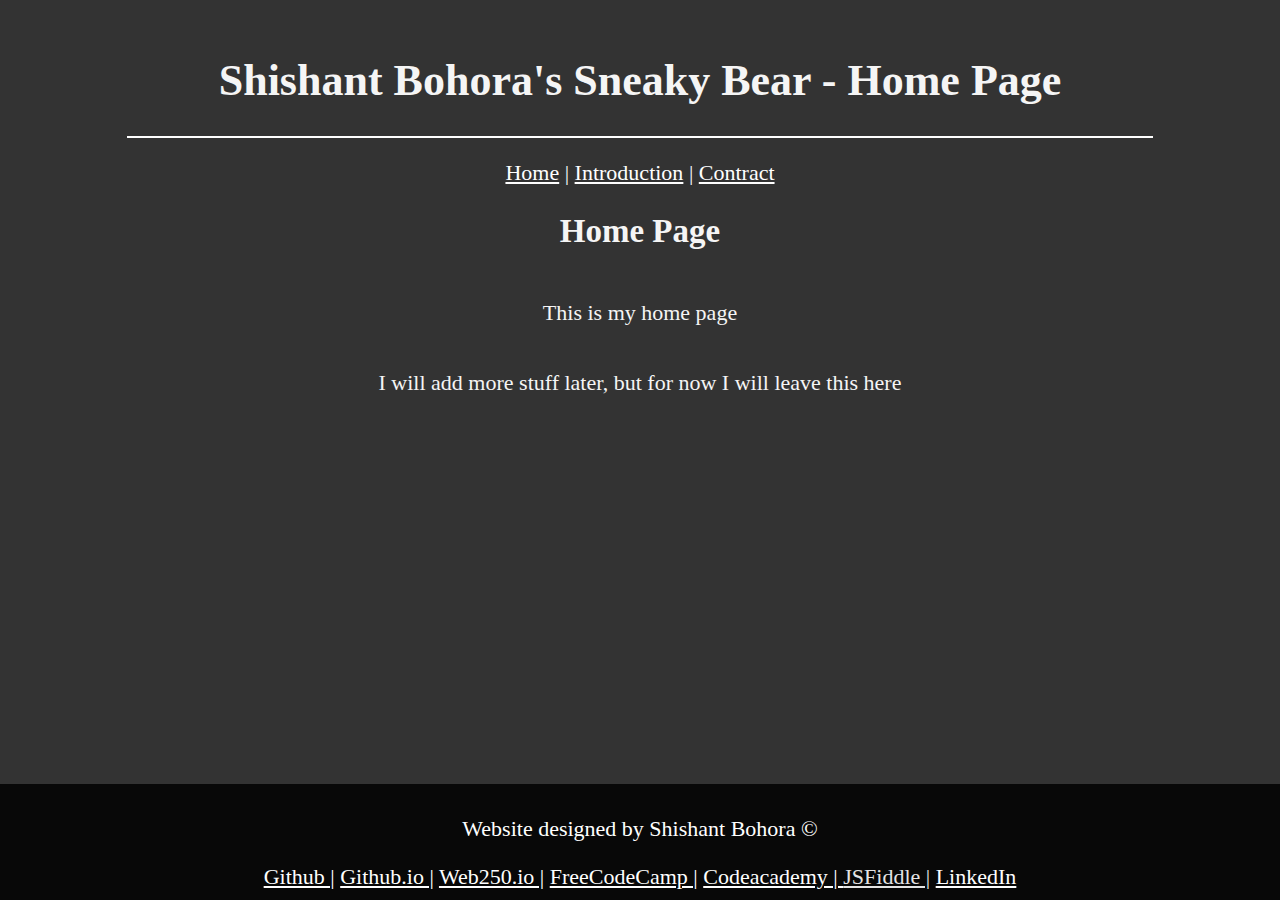
==== index.html @ 935977c9 "Update index.html" ====
<!DOCTYPE html>
<html lang="en">
  <head>
    <meta charset="UTF-8">

    <title>Shishant Bohora's Sneaky Bear - WEB250 - Home page</title>
    <link  href="styles/main.css" rel="stylesheet">
    <script
      src="https://lint.page/kit/67ff88.js"
      crossorigin="anonymous"
    ></script>
  </head>
  <body>
    <br>
    
    <header>
      <h1 align="center">
        Shishant Bohora's Sneaky Bear  - Home Page
      </h1>
      <hr>
      
      <nav aria-label="primary-navigation">
        <p align="center">
          <a href="https://shishantg87.github.io/WEB250/home.html" target="_blank">Home</a> |
          <a href="https://shishantg87.github.io/intro.html" target="_blank">Introduction</a> |
          <a href="contract.html" target="_blank">Contract</a>
        </p>
      </nav>
      <h2 align="center">Home Page</h2>
    </header>
    <p align="center">
      This is my home page
    </p>
    <p align="center">
      I will add more stuff later, but for now I will leave this here
    </p>
    <footer>
      <p>Website designed by Shishant Bohora &copy;</p>
      <nav>
        <a href="https://github.com/ShishantG87">Github |</a>
        <a href="https://shishantg87.github.io/"> Github.io |</a>
        <a href="home.html"> Web250.io |</a>
        <a href="https://www.freecodecamp.org/sbohora12"> FreeCodeCamp |</a>
        <a href="https://www.codecademy.com/profiles/ShishantBohora"> Codeacademy | </a>
        <a href="">  JSFiddle |</a>
        <a href="https://www.linkedin.com/in/shishant-bohora-708760294/">LinkedIn</a>
      </nav>
    </footer>
  </body>
</html>
---- styles/main.css ----
html, body {
    font-size: 22px;
    height: 100%;
    margin: 0;
  }
  body {
    text-align: center;
    display: flex;
    flex-direction: column;
    background-color: #333;
    color: whitesmoke;
  }


  a {
    color:  rgb(255, 255, 255);
  }

  a:visited{

    color: rgb(228, 228, 228);


  }

  a:hover, a:active {
    color: #ffffff;
  }

  footer {
    margin-top: auto;
    background-color: rgb(8, 8, 8);
    color: white;
    text-align: center;
    padding: 10px;

  }

  hr {
    border: 1px solid #ffffff;
    width: 80%;
    margin: 20px auto;
  }
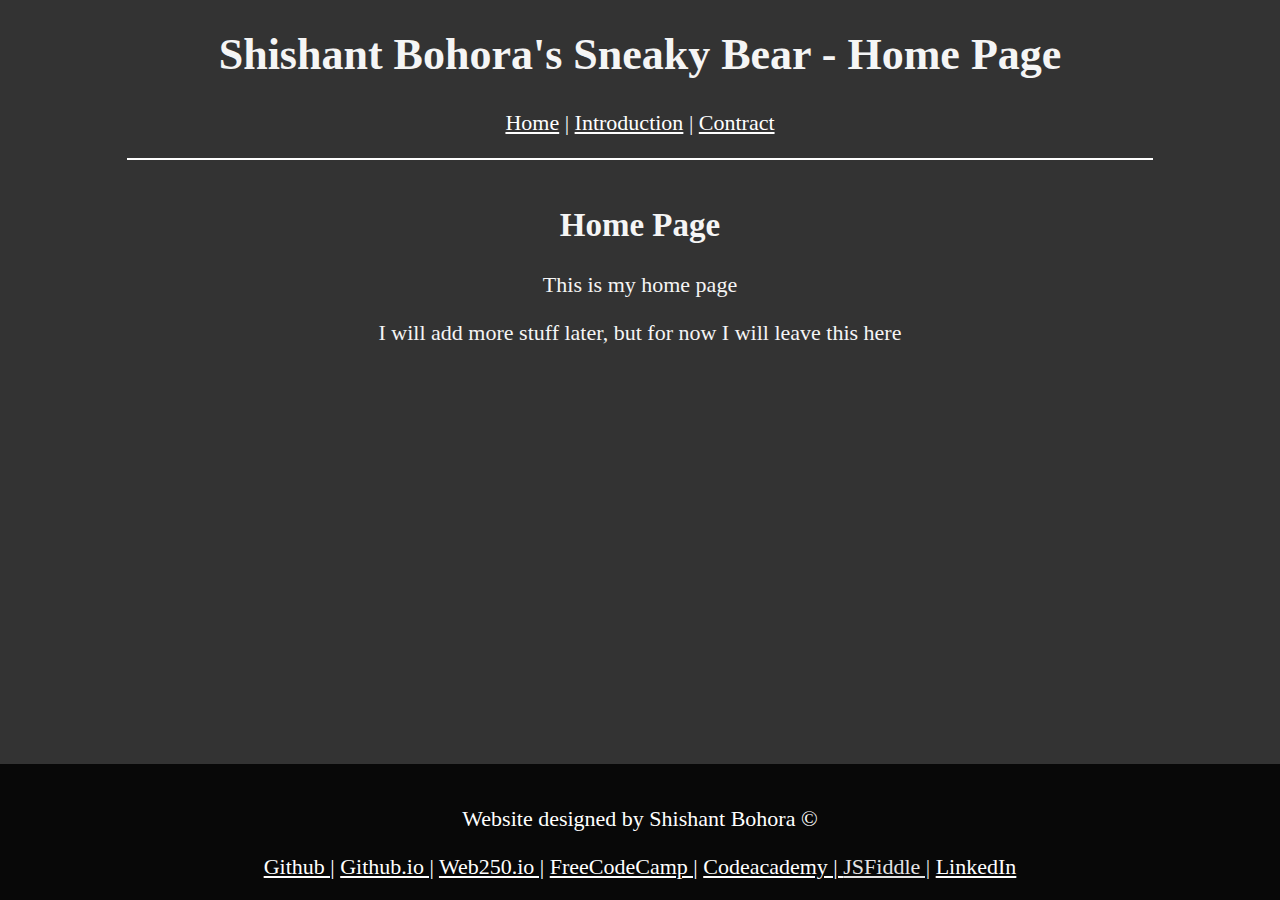
==== commit 6a0bf023: "include components" ====
--- a/index.html
+++ b/index.html
@@ -1,50 +1,27 @@
 <!DOCTYPE html>
 <html lang="en">
   <head>
-    <meta charset="UTF-8">
+    <meta charset="UTF-8" >
 
     <title>Shishant Bohora's Sneaky Bear - WEB250 - Home page</title>
-    <link  href="styles/main.css" rel="stylesheet">
+    <link href="styles/main.css" rel="stylesheet" >
     <script
       src="https://lint.page/kit/67ff88.js"
       crossorigin="anonymous"
     ></script>
   </head>
   <body>
-    <br>
     
-    <header>
-      <h1 align="center">
-        Shishant Bohora's Sneaky Bear  - Home Page
-      </h1>
-      <hr>
-      
-      <nav aria-label="primary-navigation">
-        <p align="center">
-          <a href="https://shishantg87.github.io/WEB250/home.html" target="_blank">Home</a> |
-          <a href="https://shishantg87.github.io/intro.html" target="_blank">Introduction</a> |
-          <a href="contract.html" target="_blank">Contract</a>
-        </p>
-      </nav>
-      <h2 align="center">Home Page</h2>
-    </header>
-    <p align="center">
-      This is my home page
-    </p>
-    <p align="center">
-      I will add more stuff later, but for now I will leave this here
-    </p>
-    <footer>
-      <p>Website designed by Shishant Bohora &copy;</p>
-      <nav>
-        <a href="https://github.com/ShishantG87">Github |</a>
-        <a href="https://shishantg87.github.io/"> Github.io |</a>
-        <a href="home.html"> Web250.io |</a>
-        <a href="https://www.freecodecamp.org/sbohora12"> FreeCodeCamp |</a>
-        <a href="https://www.codecademy.com/profiles/ShishantBohora"> Codeacademy | </a>
-        <a href="">  JSFiddle |</a>
-        <a href="https://www.linkedin.com/in/shishant-bohora-708760294/">LinkedIn</a>
-      </nav>
-    </footer>
+    <div id="header"></div>
+   
+    <main>
+      <h2>Home Page</h2>
+      <p>This is my home page</p>
+    <p>I will add more stuff later, but for now I will leave this here</p>
+    </main>
+
+    
+    <footer id="footer"></footer>
+    <script src="java-scripts/include-components.js"></script>
   </body>
 </html>
--- a/styles/main.css
+++ b/styles/main.css
@@ -2,6 +2,7 @@
 html, body {
     font-size: 22px;
     height: 100%;
+    width: 100%;
     margin: 0;
   }
   body {
@@ -39,7 +40,7 @@
 
   hr {
     border: 1px solid #ffffff;
-    width: 80%;
+    max-width: 80%;
     margin: 20px auto;
   }
   
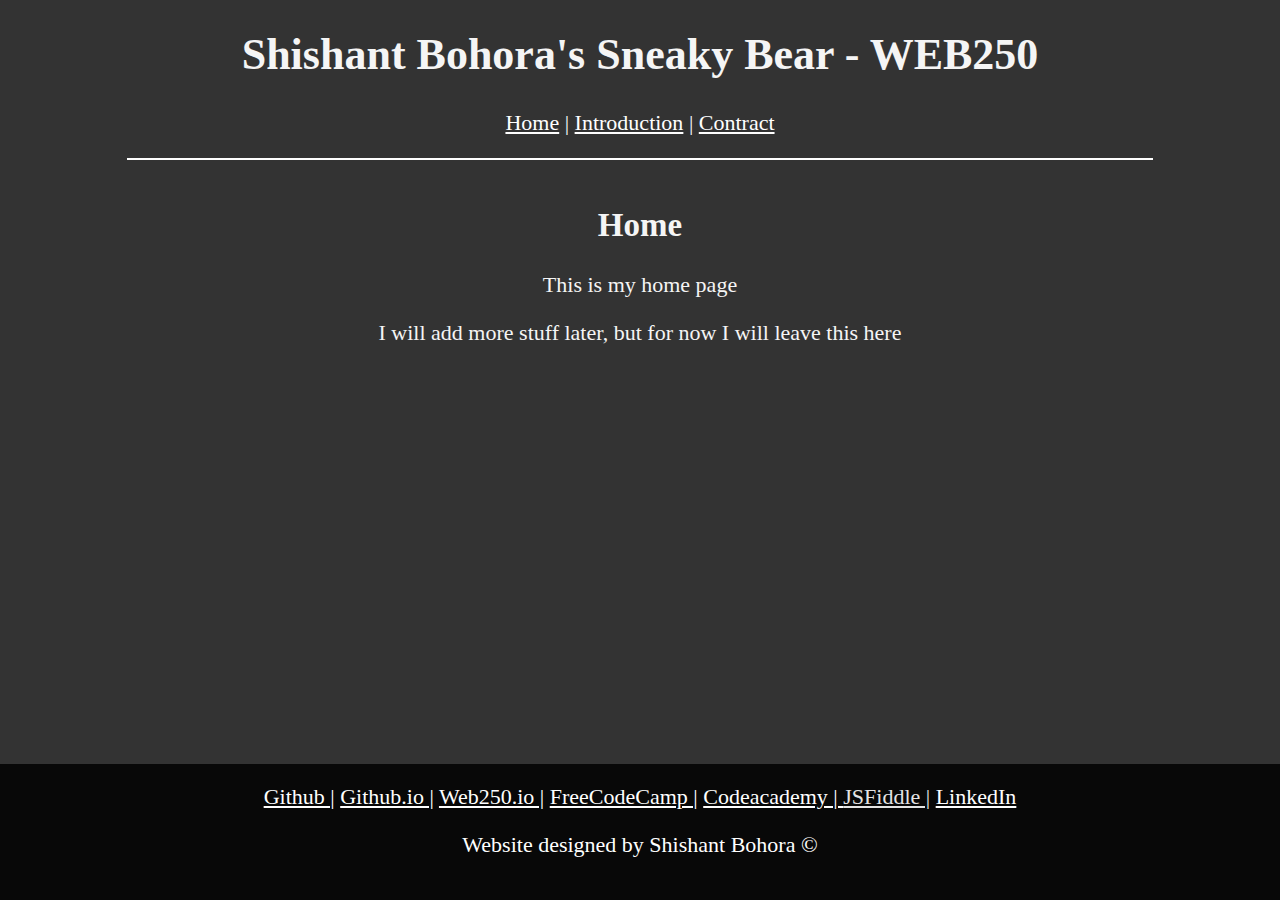
==== commit 14604b22: "done" ====
--- a/index.html
+++ b/index.html
@@ -3,7 +3,7 @@
   <head>
     <meta charset="UTF-8" >
 
-    <title>Shishant Bohora's Sneaky Bear - WEB250 - Home page</title>
+    <title>Shishant Bohora - Sneaky Bear - WEB250 - </title>
     <link href="styles/main.css" rel="stylesheet" >
     <script
       src="https://lint.page/kit/67ff88.js"
@@ -15,7 +15,7 @@
     <div id="header"></div>
    
     <main>
-      <h2>Home Page</h2>
+      <h2>Home</h2>
       <p>This is my home page</p>
     <p>I will add more stuff later, but for now I will leave this here</p>
     </main>
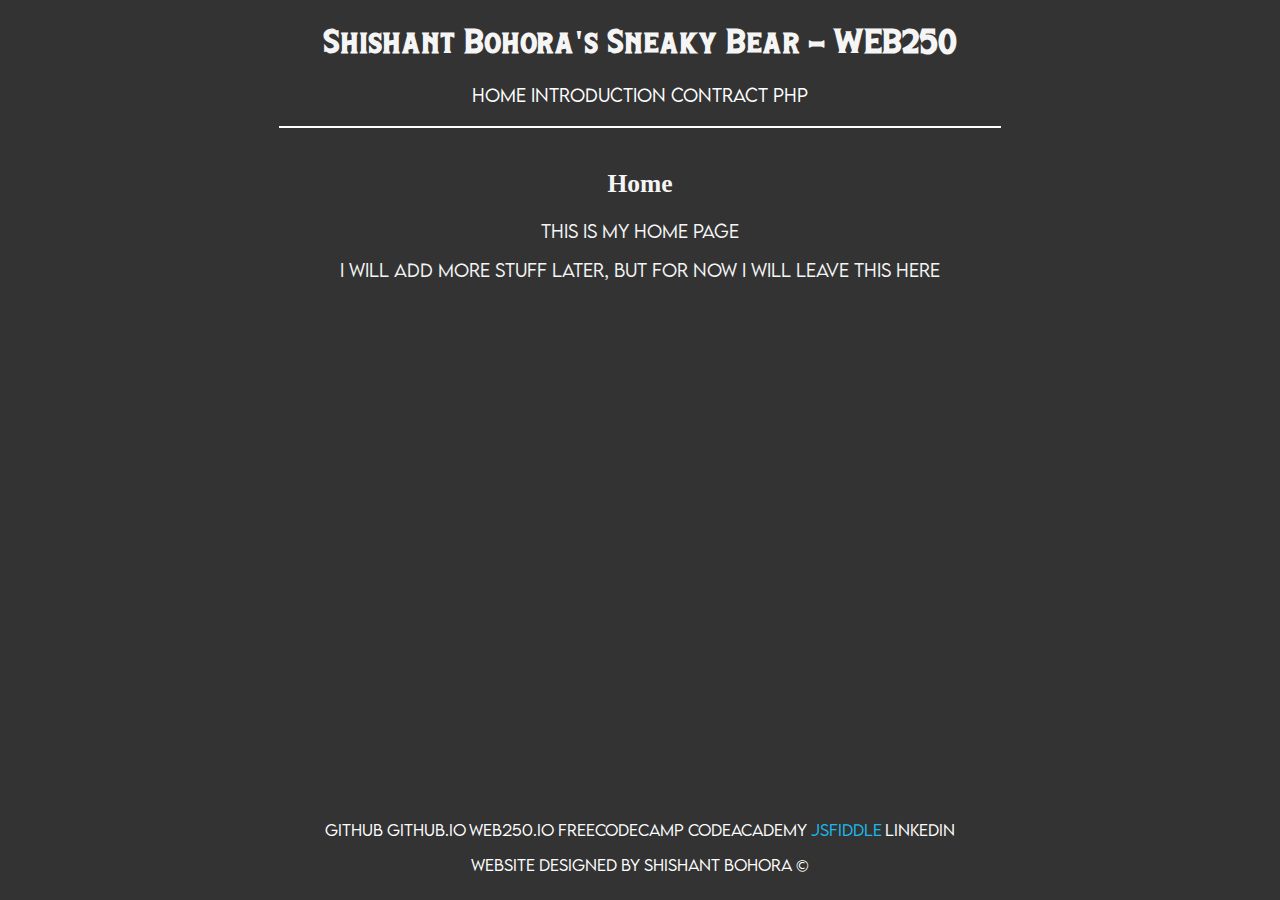
==== commit 878a35ce: "d" ====
--- a/index.html
+++ b/index.html
@@ -5,6 +5,7 @@
 
     <title>Shishant Bohora - Sneaky Bear - WEB250 - </title>
     <link href="styles/main.css" rel="stylesheet" >
+    <link rel="stylesheet" href="styles/fonts.css">
     <script
       src="https://lint.page/kit/67ff88.js"
       crossorigin="anonymous"
--- a/styles/main.css
+++ b/styles/main.css
@@ -1,9 +1,10 @@
 
 html, body {
-    font-size: 22px;
+    font-size: 17px;
     height: 100%;
-    width: 100%;
-    margin: 0;
+    width: 90%;
+    margin: 0 auto;
+    max-width: 1000px;
   }
   body {
     text-align: center;
@@ -16,13 +17,11 @@
 
   a {
     color:  rgb(255, 255, 255);
+    text-decoration: none;
   }
 
   a:visited{
-
-    color: rgb(228, 228, 228);
-
-
+    color: rgba(26, 187, 236, 0.884);
   }
 
   a:hover, a:active {
@@ -30,8 +29,9 @@
   }
 
   footer {
+    font-size: 15px;
     margin-top: auto;
-    background-color: rgb(8, 8, 8);
+    
     color: white;
     text-align: center;
     padding: 10px;
--- a/styles/fonts.css
+++ b/styles/fonts.css
@@ -0,0 +1,16 @@
+@font-face {
+    font-family: 'header-font';
+    src: url('../fonts/hamston.ttf') format('truetype');
+}
+
+@font-face {
+    font-family: 'p-font';
+    src: url('../fonts/lemon-milk.otf') format('opentype'); }
+
+h1 {
+    font-family: 'header-font';
+}
+
+a, p, li, figcaption {
+    font-family:'p-font';
+}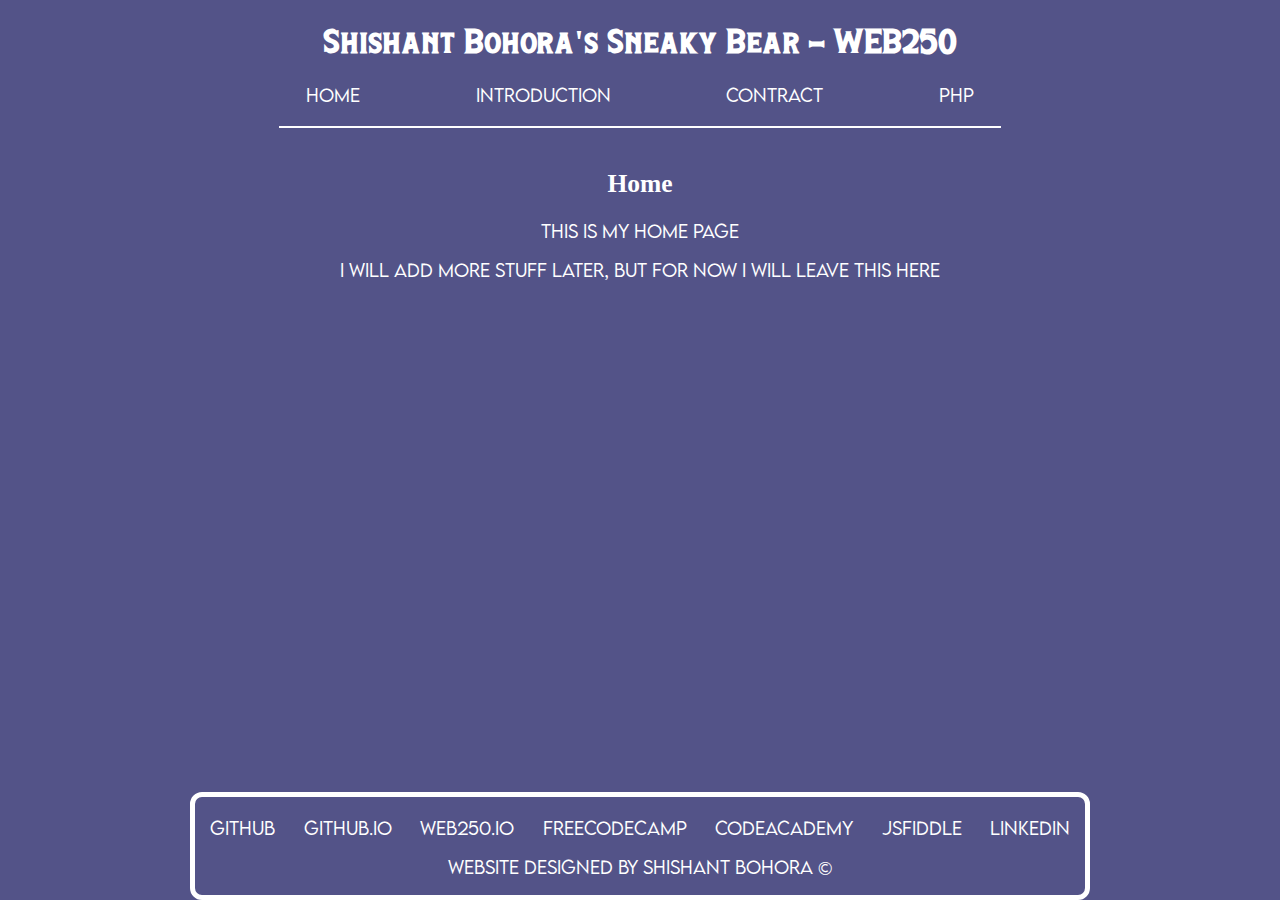
==== commit 205db79b: "d" ====
--- a/index.html
+++ b/index.html
@@ -4,8 +4,8 @@
     <meta charset="UTF-8" >
 
     <title>Shishant Bohora - Sneaky Bear - WEB250 - </title>
-    <link href="styles/main.css" rel="stylesheet" >
-    <link rel="stylesheet" href="styles/fonts.css">
+    <link href="styles/default.css" rel="stylesheet" >
+    <link  href="styles/fonts.css" rel="stylesheet">
     <script
       src="https://lint.page/kit/67ff88.js"
       crossorigin="anonymous"
@@ -13,7 +13,8 @@
   </head>
   <body>
     
-    <div id="header"></div>
+    <header></header>
+ 
    
     <main>
       <h2>Home</h2>
@@ -22,7 +23,7 @@
     </main>
 
     
-    <footer id="footer"></footer>
+    <footer ></footer>
     <script src="java-scripts/include-components.js"></script>
   </body>
 </html>
--- a/styles/default.css
+++ b/styles/default.css
@@ -0,0 +1,77 @@
+html,
+body {
+  font-size: 17px;
+  height: 100%;
+  margin: 0 auto;
+  max-width: 1000px;
+  width: 90%;
+  
+}
+body {
+  text-align: center;
+  display: flex;
+  flex-direction: column;
+  background-color: #535388;
+  color: #ffffff;
+}
+
+a {
+  color: rgb(255, 255, 255);
+  text-decoration: none;
+}
+
+a:visited {
+  color: rgb(255, 255, 255);
+}
+
+a:hover,
+a:active {
+  color: #ffffff;
+}
+
+footer {
+  border-radius: 12px;
+  border: 5px solid white;
+  color: white;
+  text-align: center;
+  position: relative;
+  margin-top: auto;
+  padding-top: 20px;
+}
+
+hr {
+  border: 1px solid #ffffff;
+  max-width: 80%;
+  margin: 20px auto;
+}
+
+ul,
+ol {
+  list-style-position: inside;
+  text-align: left;
+  padding: 20px;
+  flex-direction: column;
+}
+li {
+  margin-bottom: 10px;
+}
+
+img {
+  margin-left: auto;
+  margin-right: auto;
+}
+
+
+#footer-links {
+  display:flex;
+  justify-content: space-between;
+  padding: 0 15px 0 15px;
+
+}
+
+#page-links {
+  display:flex;
+  justify-content: space-evenly;
+  
+
+}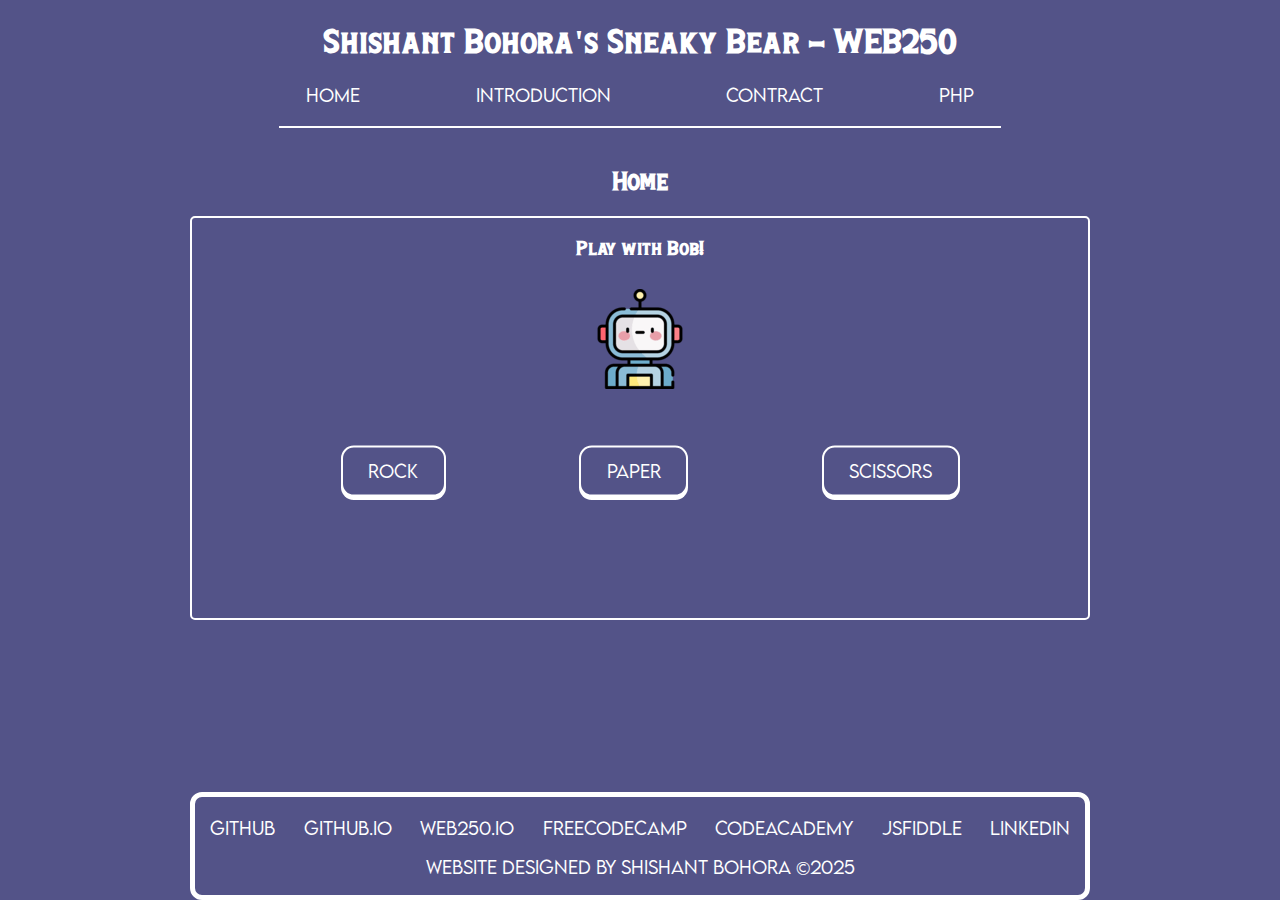
==== commit a3b14eb1: "d" ====
--- a/index.html
+++ b/index.html
@@ -1,29 +1,41 @@
 <!DOCTYPE html>
 <html lang="en">
   <head>
-    <meta charset="UTF-8" >
+    <meta charset="UTF-8" />
 
-    <title>Shishant Bohora - Sneaky Bear - WEB250 - </title>
-    <link href="styles/default.css" rel="stylesheet" >
-    <link  href="styles/fonts.css" rel="stylesheet">
+    <title>Shishant Bohora - Sneaky Bear - WEB250 -</title>
+    <link href="styles/default.css" rel="stylesheet" />
+    <link href="styles/fonts.css" rel="stylesheet" />
     <script
       src="https://lint.page/kit/67ff88.js"
       crossorigin="anonymous"
     ></script>
   </head>
   <body>
-    
     <header></header>
- 
-   
+
     <main>
       <h2>Home</h2>
-      <p>This is my home page</p>
-    <p>I will add more stuff later, but for now I will leave this here</p>
+ 
+
+      <section id="game">
+        <h3>Play with Bob!</h3>
+        <div id="img-cont">
+          <img id="robot-img" src="../images/robot.png" alt="robot"/>
+          <p id="hover-text">Pick rock, paper, or scissors!</p>
+        </div>
+
+        <div id ='rps-cont'>
+        <button class="rps-options" id="rock"><span class="b-top">Rock</span></button>
+        <button class="rps-options" id="paper"> <span class="b-top">Paper</span></button>
+        <button class="rps-options" id="scissors"><span class="b-top">Scissors</span></button>
+      </div>
+        
+    </section>
     </main>
 
-    
-    <footer ></footer>
+    <footer></footer>
     <script src="java-scripts/include-components.js"></script>
+    <script src="java-scripts/game.js"></script>
   </body>
 </html>
--- a/styles/default.css
+++ b/styles/default.css
@@ -74,4 +74,81 @@
   justify-content: space-evenly;
   
 
+}
+
+#game {
+  border: 2px solid white;
+  border-radius: 5px;
+  min-height: 400px;
+}
+
+#robot-img {
+  position: relative;
+  top: 10px;
+ 
+}
+
+#hover-text {
+  position: absolute;
+  right: 750px;
+  top: 270px;
+  opacity: 0;
+  border: 1px solid white;
+  border-radius: 12px;
+  padding: 10px;
+  max-width: 124px;
+  font-size: 13px;
+  transition: opacity 400ms ease-out;
+}
+#img-cont {
+  display: inline;
+  max-width: 100px;
+  max-height: 100px;
+}
+#img-cont:hover #hover-text{
+  opacity: 1;
+}
+
+#rps-cont {
+  display: flex;
+  flex-direction: row;
+  justify-content: space-evenly;
+  
+  margin-top: 60px;
+  padding: 5px;
+  position: relative;
+  left: 10px;
+}
+
+.rps-options {
+  --button_radius: 0.75em;
+  --button_color: #535388;
+  --button_outline_color: #ffffff;
+  font-size: 17px;
+  border: none;
+  cursor: pointer;
+  border-radius: var(--button_radius);
+  background: var(--button_outline_color);
+  padding: 0;
+}
+
+.b-top {
+  display: block;
+  box-sizing: border-box;
+  border: 2px solid var(--button_outline_color);
+  border-radius: var(--button_radius);
+  padding: 0.75em 1.5em;
+  background: var(--button_color);
+  color: var(--button_outline_color);
+  transform: translateY(-0.2em);
+  transition: transform 0.1s ease;
+
+}
+
+button:hover .b-top {
+  transform: translateY(-0.33em);
+}
+
+button:active .b-top {
+  transform: translateY(0);
 }--- a/styles/fonts.css
+++ b/styles/fonts.css
@@ -7,10 +7,18 @@
     font-family: 'p-font';
     src: url('../fonts/lemon-milk.otf') format('opentype'); }
 
-h1 {
+h1, h2, h3 {
     font-family: 'header-font';
 }
 
-a, p, li, figcaption {
+a, p, li, figcaption, button {
     font-family:'p-font';
+}
+
+a {
+    display: inline-block;
+    transition: all 150ms ease-in, 150ms ease-out;
+}
+a:hover {
+    transform: scale(1.2);
 }